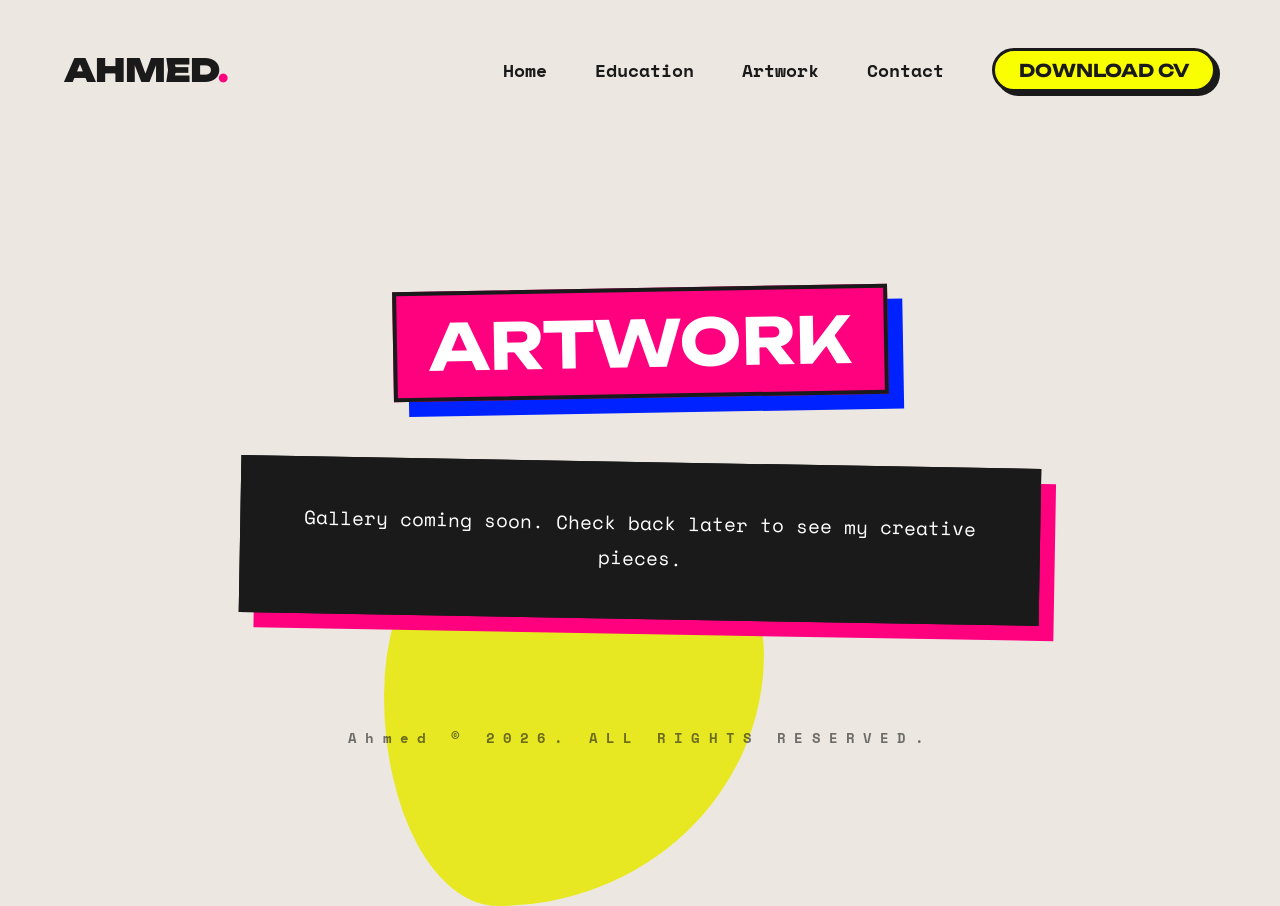
==== artwork.html @ 4670d840 "feat: Introduce new portfolio content, CV, artwork, and education pages with corresponding logos and" ====
<!DOCTYPE html>
<html lang="en">
<head>
    <meta charset="UTF-8">
    <meta name="viewport" content="width=device-width, initial-scale=1.0">
    <title>Artwork - Ahmed</title>
    <link href="https://fonts.googleapis.com/css2?family=Unbounded:wght@400;700;900&family=Space+Mono:ital,wght@0,400;0,700;1,400;1,700&display=swap" rel="stylesheet">
    <link rel="stylesheet" href="style.css">
</head>
<body>
    <svg class="filter-container">
        <defs>
            <filter id="charcoal-shader">
                <feTurbulence type="fractalNoise" baseFrequency="0.9" numOctaves="4" result="noise" />
                <feColorMatrix type="matrix" values="0 0 0 0 0   0 0 0 0 0   0 0 0 0 0  0 0 0 0.4 0" />
                <feComposite operator="in" in2="SourceGraphic" />
            </filter>
        </defs>
    </svg>

    <div class="paper-surface"></div>

    <nav>
        <div class="logo">Ahmed<span>.</span></div>
        <ul class="nav-links">
            <li><a href="index.html">Home</a></li>
            <li><a href="education.html">Education</a></li>
            <li><a href="artwork.html">Artwork</a></li>
            <li><a href="index.html#contact">Contact</a></li>
            <li><a href="Cv.md" class="btn btn-nav-download">Download CV</a></li>
        </ul>
    </nav>

    <div class="scrap organic-yellow" style="top:40%; left:30%"></div>

    <div class="page-header" style="height: 60vh; display: flex; align-items: center; justify-content: center; flex-direction: column;">
        <h1 class="hero-title" style="background: var(--paper-pink); color: white;">ARTWORK</h1>
        <p class="hero-subtitle" style="margin-top: 2rem;">Gallery coming soon. Check back later to see my creative pieces.</p>
    </div>

    <div class="footer-text">
        Ahmed © 2026. ALL RIGHTS RESERVED.
    </div>
</body>
</html>
---- style.css ----
:root {
    --paper-pink: #ff007f;
    --paper-yellow: #faff00;
    --paper-blue: #0022ff;
    --paper-turquoise: #00ffff; 
    --charcoal: #1a1a1a;
    --canvas-base: #ece8e1;
}

body {
    margin: 0;
    background-color: var(--canvas-base);
    overflow-x: hidden;
    font-family: 'Space Mono', monospace;
    -webkit-font-smoothing: antialiased;
    color: var(--charcoal);
}

* {
    box-sizing: border-box;
}

h1, h2, h3, .logo, .role-label, .marquee-strip, .cta-text {
    font-family: 'Unbounded', sans-serif;
    text-transform: uppercase;
}

/* SVG Filter Containers */
.filter-container {
    position: absolute;
    width: 0;
    height: 0;
    visibility: hidden;
}

/* Real Paper Surface Texture Overlay */
.paper-surface {
    position: fixed;
    inset: 0;
    z-index: 100;
    opacity: 0.4;
    background-image: url('https://www.transparenttextures.com/patterns/natural-paper.png');
    pointer-events: none;
    mix-blend-mode: multiply;
}

/* Navigation */
nav {
    display: flex;
    justify-content: space-between;
    align-items: center;
    padding: 2rem 5%;
    position: relative;
    z-index: 150;
}

.logo {
    font-size: 2rem;
    font-weight: 900;
    letter-spacing: -1px;
}

.logo span {
    color: var(--paper-pink);
}

.nav-links {
    display: flex;
    list-style: none;
    gap: 3rem;
    align-items: center;
}

.nav-links a {
    color: var(--charcoal);
    text-decoration: none;
    font-weight: 700;
    font-size: 1.1rem;
    position: relative;
    transition: color 0.2s;
}

.nav-links a:hover {
    color: var(--paper-blue);
    text-decoration: underline;
    text-underline-offset: 4px;
    text-decoration-thickness: 3px;
}

/* Background Animated Scraps */
.scrap {
    position: absolute;
    z-index: 10;
    animation: tilt-cycle 4s steps(1) infinite;
    mix-blend-mode: multiply;
    opacity: 0.85;
}

.organic-pink {
    background: var(--paper-pink);
    width: 500px;
    height: 500px;
    top: 50%;
    left: 20%;
    transform: translate(-50%, -50%);
    border-radius: 60% 40% 30% 70% / 60% 30% 70% 40%;
}

.organic-yellow {
    background: var(--paper-yellow);
    width: 380px;
    height: 420px;
    bottom: 0%;
    right: 15%;
    transform: translate(0, 30%);
    animation-delay: -2.5s;
    animation-duration: 5s;
    border-radius: 40% 60% 70% 30% / 50% 40% 60% 50%;
}

.organic-blue {
    background: var(--paper-blue);
    width: 250px;
    height: 350px;
    top: 10%;
    right: 5%;
    animation-delay: -1s;
    animation-duration: 6s;
    border-radius: 30% 70% 40% 60% / 60% 30% 70% 40%;
}

@keyframes tilt-cycle {
    0%, 100% { opacity: 0.85; transform: rotate(90deg) scale(1); }
    50% { opacity: 0.85; transform: rotate(-90deg) scale(1.15); }
}

/* Marquee Strip */
.marquee-strip {
    position: absolute;
    width: 150%;
    top: 10%;
    left: -20%;
    padding: 1.5rem 0;
    color: white;
    white-space: nowrap;
    transform: rotate(-3deg);
    z-index: 60; 
    font-size: 4rem;
    font-weight: 900;
    animation: marquee-chunky 20s linear infinite;
    display: flex;
    align-items: center;
    pointer-events: none;
}

.marquee-bg {
    position: absolute;
    inset: 0;
    background: var(--paper-blue);
    filter: url(#charcoal-shader);
    box-shadow: 0 15px 35px rgba(0,0,0,0.3);
    z-index: -1;
}

@keyframes marquee-chunky {
    from { transform: translateX(0) rotate(-3deg); }
    to { transform: translateX(-50%) rotate(-3deg); }
}

/* Base button */
.btn {
    display: inline-block;
    padding: 1rem 2rem;
    font-family: 'Unbounded', sans-serif;
    font-weight: 900;
    text-transform: uppercase;
    text-decoration: none;
    cursor: pointer;
    transition: all 0.2s;
    border: 3px solid var(--charcoal);
    box-shadow: 6px 6px 0 var(--charcoal);
}

.btn:hover {
    transform: translate(2px, 2px);
    box-shadow: 4px 4px 0 var(--charcoal);
}

.btn-primary {
    background: var(--paper-pink);
    color: white;
}

.btn-secondary {
    background: white;
    color: var(--charcoal);
}

.btn-nav-download {
    background: var(--paper-yellow);
    padding: 0.5rem 1.5rem !important;
    border-radius: 50px;
    box-shadow: 4px 4px 0 var(--charcoal);
}

.btn-nav-download:hover {
    transform: translate(2px, 2px);
    box-shadow: 2px 2px 0 var(--charcoal);
    color: var(--charcoal) !important;
    text-decoration: none !important;
}

/* Logo Marquee */
.logo-marquee {
    width: 100vw;
    margin-left: calc(-50vw + 50%);
    overflow: hidden;
    background: var(--charcoal);
    padding: 3rem 0;
    position: relative;
    z-index: 50;
    transform: rotate(-1deg);
    box-shadow: 0 10px 30px rgba(0,0,0,0.5);
    margin-top: 4rem;
}

.logo-track {
    display: flex;
    width: calc(300px * 14);
    animation: scroll-logos 30s linear infinite;
    align-items: center;
}

.logo-track img {
    height: 80px;
    width: auto;
    max-width: 250px;
    object-fit: contain;
    margin: 0 50px;
    filter: brightness(0) invert(1);
    opacity: 0.7;
    transition: opacity 0.3s;
}

.logo-track img:hover {
    opacity: 1;
}

@keyframes scroll-logos {
    0% { transform: translateX(0); }
    100% { transform: translateX(calc(-300px * 7)); }
}

/* Forms */
.form-section {
    padding: 8rem 5%;
    position: relative;
    z-index: 50;
}

.charcoal-form {
    max-width: 600px;
    background: white;
    padding: 3rem;
    border: 4px solid var(--charcoal);
    box-shadow: 20px 20px 0 var(--charcoal);
    display: flex;
    flex-direction: column;
    gap: 1.5rem;
}

.charcoal-form input,
.charcoal-form textarea {
    font-family: 'Space Mono', monospace;
    font-size: 1rem;
    padding: 1rem;
    border: 2px solid var(--charcoal);
    background: var(--canvas-base);
    color: var(--charcoal);
    outline: none;
    transition: all 0.2s;
}

.charcoal-form input:focus,
.charcoal-form textarea:focus {
    background: white;
    box-shadow: 5px 5px 0 var(--paper-blue);
}

.charcoal-form button {
    font-size: 1rem;
}

/* Highlight boxes */
.highlights-section {
    padding: 6rem 5%;
    display: flex;
    flex-wrap: wrap;
    gap: 2rem;
    position: relative;
    z-index: 50;
}

.highlight-card {
    flex: 1;
    min-width: 300px;
    background: var(--paper-turquoise);
    padding: 2.5rem;
    border: 4px solid var(--charcoal);
    box-shadow: 15px 15px 0 var(--charcoal);
}

.highlight-card h3 {
    font-size: 1.8rem;
    margin-bottom: 1rem;
    color: var(--charcoal);
}

/* Huge Hero Typography */
.hero-content {
    position: relative;
    z-index: 100;
    max-width: 1200px;
    padding: 6rem 5%;
}

.hero-title {
    font-size: 5vw;
    line-height: 1.1;
    margin-bottom: 2rem;
    background: white;
    display: inline-block;
    padding: 1rem 2rem;
    border: 4px solid var(--charcoal);
    box-shadow: 15px 15px 0 var(--paper-blue);
    transform: rotate(-1deg);
}

.hero-subtitle {
    font-size: 1.2rem;
    line-height: 1.8;
    background: var(--charcoal);
    color: white;
    padding: 2.5rem;
    max-width: 800px;
    transform: rotate(1deg);
    border: 4px solid var(--charcoal);
    box-shadow: 15px 15px 0 var(--paper-pink);
}

/* Detailed Project Cards */
.detailed-project {
    background: white;
    padding: 3rem;
    border: 4px solid var(--charcoal);
    box-shadow: 15px 15px 0 var(--charcoal);
    margin-bottom: 4rem;
}

.detailed-project h3 {
    font-size: 2.5rem;
    margin-bottom: 1rem;
    color: var(--paper-blue);
}

.detailed-project h4 {
    font-size: 1.2rem;
    margin-top: 2rem;
    margin-bottom: 1rem;
    background: var(--paper-yellow);
    display: inline-block;
    padding: 0.2rem 0.5rem;
}

.detailed-project ul {
    list-style-type: square;
    margin-left: 2rem;
    margin-bottom: 1.5rem;
    font-size: 1.1rem;
}

.detailed-project li {
    margin-bottom: 0.8rem;
}

/* Projects Section */
.projects-section {
    padding: 4rem 5%;
    position: relative;
    z-index: 50;
    margin-top: 2rem;
}

.section-title {
    font-size: 3rem;
    margin-bottom: 4rem;
    transform: rotate(-1deg);
    display: inline-block;
    background: var(--paper-pink);
    color: white;
    padding: 0.5rem 1.5rem;
}

/* Page headers */
.page-header {
    padding: 8rem 5% 4rem;
    text-align: center;
    position: relative;
    z-index: 50;
}

/* Footer text */
.footer-text {
    position: relative;
    padding: 3rem;
    font-weight: 900;
    color: var(--charcoal);
    font-size: 0.85rem;
    letter-spacing: 0.6em;
    text-align: center;
    width: 100%;
    z-index: 10;
    opacity: 0.6;
}

@media (max-width: 768px) {
    .nav-links { display: none; }
    .hero-title { font-size: 2.5rem; }
    .hero-subtitle { font-size: 1rem; }
}
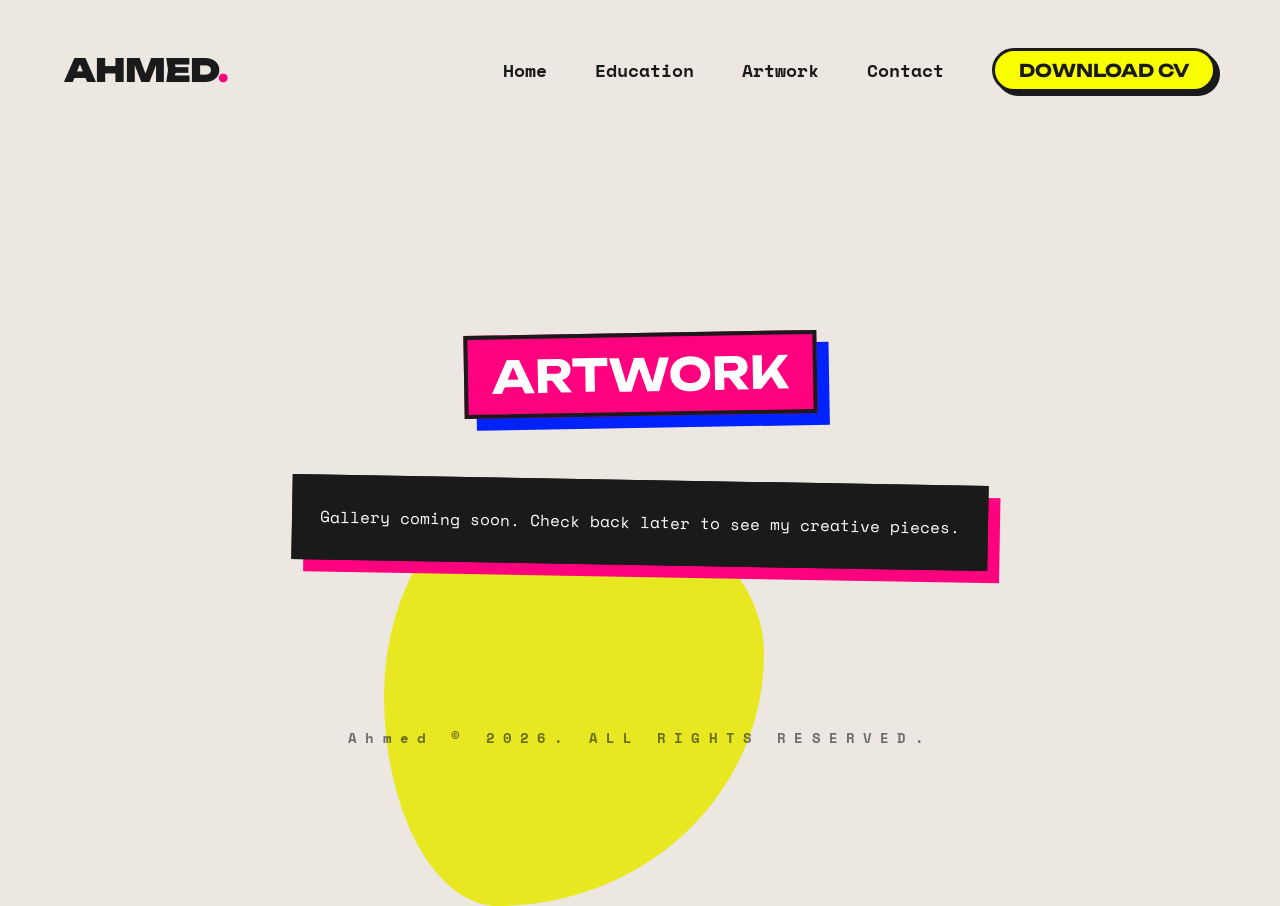
==== commit 440dfa59: "feat: Add CV page with dedicated styling and update navigation links across the portfolio." ====
--- a/artwork.html
+++ b/artwork.html
@@ -27,7 +27,7 @@
             <li><a href="education.html">Education</a></li>
             <li><a href="artwork.html">Artwork</a></li>
             <li><a href="index.html#contact">Contact</a></li>
-            <li><a href="Cv.md" class="btn btn-nav-download">Download CV</a></li>
+            <li><a href="cv.html" class="btn btn-nav-download">Download CV</a></li>
         </ul>
     </nav>
 
--- a/style.css
+++ b/style.css
@@ -167,6 +167,37 @@
     to { transform: translateX(-50%) rotate(-3deg); }
 }
 
+/* Text Marquee at the Top */
+.text-marquee {
+    width: 100vw;
+    overflow: hidden;
+    background: var(--paper-yellow);
+    color: var(--charcoal);
+    padding: 1rem 0;
+    position: relative;
+    z-index: 140;
+    border-bottom: 4px solid var(--charcoal);
+    box-shadow: 0 5px 15px rgba(0,0,0,0.1);
+}
+
+.text-marquee-track {
+    display: flex;
+    white-space: nowrap;
+    animation: scroll-text 15s linear infinite;
+    font-family: 'Unbounded', sans-serif;
+    font-weight: 900;
+    font-size: 1.5rem;
+}
+
+.text-marquee-track span {
+    padding: 0 1rem;
+}
+
+@keyframes scroll-text {
+    0% { transform: translateX(0); }
+    100% { transform: translateX(-50%); }
+}
+
 /* Base button */
 .btn {
     display: inline-block;
@@ -320,67 +351,346 @@
 .hero-content {
     position: relative;
     z-index: 100;
-    max-width: 1200px;
-    padding: 6rem 5%;
+    max-width: 1300px;
+    margin: 0 auto;
+    padding: 4rem 5%;
+    display: flex;
+    flex-wrap: wrap;
+    align-items: center;
+    gap: 4rem;
+}
+
+.hero-text {
+    flex: 1;
+    min-width: 300px;
+}
+
+.hero-image {
+    flex: 1;
+    min-width: 300px;
+    display: flex;
+    justify-content: center;
+}
+
+.hero-image img {
+    width: 100%;
+    max-width: 450px;
+    border: 4px solid var(--charcoal);
+    box-shadow: 15px 15px 0 var(--paper-pink);
+    border-radius: 40px 10px 40px 10px; /* shape-1 styled corners */
+    object-fit: cover;
 }
 
 .hero-title {
-    font-size: 5vw;
+    font-size: 3.5vw;
     line-height: 1.1;
     margin-bottom: 2rem;
     background: white;
     display: inline-block;
-    padding: 1rem 2rem;
+    padding: 0.8rem 1.5rem;
     border: 4px solid var(--charcoal);
-    box-shadow: 15px 15px 0 var(--paper-blue);
+    box-shadow: 12px 12px 0 var(--paper-blue);
     transform: rotate(-1deg);
 }
 
 .hero-subtitle {
-    font-size: 1.2rem;
+    font-size: 1rem;
     line-height: 1.8;
     background: var(--charcoal);
     color: white;
-    padding: 2.5rem;
+    padding: 1.5rem;
     max-width: 800px;
     transform: rotate(1deg);
     border: 4px solid var(--charcoal);
-    box-shadow: 15px 15px 0 var(--paper-pink);
-}
-
-/* Detailed Project Cards */
-.detailed-project {
-    background: white;
-    padding: 3rem;
+    box-shadow: 12px 12px 0 var(--paper-pink);
+}
+
+/* Jelly Effect Custom Properties Setup */
+.jelly-effect {
+    transition: transform 0.4s cubic-bezier(0.175, 0.885, 0.32, 1.275);
+}
+
+.hero-title.jelly-effect {
+    transform: translate(var(--jx, 0px), var(--jy, 0px)) rotate(-1deg);
+}
+
+.hero-subtitle.jelly-effect {
+    transform: translate(var(--jx, 0px), var(--jy, 0px)) rotate(1deg);
+}
+
+.hero-image.jelly-effect {
+    transform: translate(var(--jx, 0px), var(--jy, 0px));
+}
+
+/* Bento Grid Layout for Projects */
+.project-bento {
+    display: grid;
+    grid-template-columns: 1fr 1fr;
+    gap: 1.5rem;
+    margin-bottom: 6rem;
+}
+
+.bento-item {
+    padding: 2.5rem;
     border: 4px solid var(--charcoal);
-    box-shadow: 15px 15px 0 var(--charcoal);
-    margin-bottom: 4rem;
-}
-
-.detailed-project h3 {
+    box-shadow: 10px 10px 0 var(--charcoal);
+    color: white;
+    display: flex;
+    flex-direction: column;
+    justify-content: center;
+    transition: transform 0.2s, box-shadow 0.2s;
+}
+
+.bento-item:hover {
+    transform: translate(-3px, -3px);
+    box-shadow: 13px 13px 0 var(--charcoal);
+}
+
+.bento-item.visual-bento {
+    padding: 0;
+    overflow: hidden;
+}
+
+/* Make image placeholder fill the bento block */
+.image-placeholder {
+    width: 100%;
+    height: 100%;
+    min-height: 250px;
+    background: repeating-linear-gradient(
+        45deg,
+        rgba(0,0,0,0.05),
+        rgba(0,0,0,0.05) 10px,
+        rgba(0,0,0,0) 10px,
+        rgba(0,0,0,0) 20px
+    );
+    border-radius: inherit;
+    display: flex;
+    align-items: center;
+    justify-content: center;
+    font-weight: bold;
+    opacity: 0.8;
+    text-align: center;
+    padding: 2rem;
+}
+
+/* Shapes */
+.shape-1 { border-radius: 40px 10px 40px 10px; }
+.shape-2 { border-radius: 10px 40px 10px 40px; }
+.shape-3 { border-radius: 30px 30px 0px 30px; }
+.shape-4 { border-radius: 0px 30px 30px 30px; }
+
+/* Themes & Backgrounds */
+.color-bg-pink { background: var(--paper-pink); }
+.color-bg-yellow { background: var(--paper-yellow); color: var(--charcoal); }
+.color-bg-turquoise { background: var(--paper-turquoise); color: var(--charcoal); }
+.color-bg-charcoal { background: var(--charcoal); }
+.color-bg-blue { background: var(--paper-blue); }
+
+.bento-item.color-bg-yellow h3.project-title,
+.bento-item.color-bg-turquoise h3.project-title {
+    color: var(--paper-blue);
+}
+
+@media (max-width: 900px) {
+    .project-bento {
+        grid-template-columns: 1fr;
+    }
+}
+
+.project-title {
     font-size: 2.5rem;
     margin-bottom: 1rem;
-    color: var(--paper-blue);
-}
-
-.detailed-project h4 {
+    color: inherit;
+}
+
+/* Ensure specific overrides take effect if specified inline */
+.project-title[style*="var(--"] {
+    color: inherit; /* Allow inline styles to override */
+}
+
+.project-desc {
+    font-size: 1.1rem;
+    line-height: 1.6;
+    margin-bottom: 2rem;
+}
+
+.project-bullets {
+    display: flex;
+    flex-direction: column;
+    gap: 1.5rem;
+}
+
+.bullet-list h4 {
+    display: flex;
+    align-items: center;
+    gap: 0.5rem;
     font-size: 1.2rem;
-    margin-top: 2rem;
-    margin-bottom: 1rem;
-    background: var(--paper-yellow);
-    display: inline-block;
-    padding: 0.2rem 0.5rem;
-}
-
-.detailed-project ul {
-    list-style-type: square;
-    margin-left: 2rem;
-    margin-bottom: 1.5rem;
-    font-size: 1.1rem;
-}
-
-.detailed-project li {
     margin-bottom: 0.8rem;
+    text-transform: uppercase;
+    font-family: 'Unbounded', sans-serif;
+    background: none;
+    padding: 0;
+}
+
+.icon {
+    width: 24px;
+    height: 24px;
+}
+
+.bullet-list ul {
+    list-style-type: none;
+    padding-left: 0;
+    margin: 0;
+}
+
+.bullet-list p {
+    margin: 0;
+    line-height: 1.6;
+}
+
+.bullet-list li {
+    position: relative;
+    padding-left: 1.5rem;
+    margin-bottom: 0.8rem;
+    line-height: 1.5;
+}
+
+.bullet-list li:before {
+    content: "▹";
+    position: absolute;
+    left: 0;
+    color: currentColor;
+    font-weight: bold;
+}
+
+/* What I Did Grid */
+.what-i-did-grid ul {
+    display: grid;
+    grid-template-columns: repeat(auto-fit, minmax(250px, 1fr));
+    gap: 2.5rem;
+    margin-top: 1.5rem;
+}
+
+.what-i-did-grid li {
+    font-size: 1.25rem;
+    line-height: 1.5;
+    padding-left: 2rem;
+    margin-bottom: 0;
+    font-weight: 700;
+}
+
+.what-i-did-grid li:before {
+    font-size: 1.8rem;
+    top: -0.2rem;
+    left: 0;
+}
+
+/* Tech Stack Grid */
+.tech-stack-grid ul {
+    display: grid;
+    grid-template-columns: repeat(auto-fit, minmax(200px, 1fr));
+    gap: 2rem;
+    margin-top: 1.5rem;
+}
+
+.tech-stack-grid li {
+    display: flex;
+    flex-direction: column;
+    gap: 0.8rem;
+    padding-left: 0;
+    margin-bottom: 0;
+}
+
+.tech-stack-grid li:before {
+    display: none;
+}
+
+.tech-icon {
+    display: inline-flex;
+    margin-bottom: 0.5rem;
+}
+
+.tech-icon svg {
+    width: 36px;
+    height: 36px;
+    stroke: currentColor;
+}
+
+.tech-content strong {
+    font-size: 1.2rem;
+    display: block;
+    margin-bottom: 0.3rem;
+    font-family: 'Unbounded', sans-serif;
+}
+
+.tech-content span {
+    font-size: 1rem;
+    line-height: 1.4;
+    opacity: 0.9;
+}
+
+/* Metrics Grid for Outcomes */
+.metrics-grid {
+    display: grid;
+    grid-template-columns: repeat(auto-fit, minmax(130px, 1fr));
+    gap: 1rem;
+    margin-top: 0.5rem;
+}
+
+.metric {
+    background: rgba(255, 255, 255, 0.05);
+    border: 2px solid currentColor;
+    padding: 1.2rem;
+    text-align: center;
+    border-radius: 15px 5px 15px 5px;
+    display: flex;
+    flex-direction: column;
+    justify-content: center;
+    align-items: center;
+    box-shadow: 4px 4px 0 currentColor;
+    transition: transform 0.2s;
+}
+
+.metric:hover {
+    transform: translate(-2px, -2px) scale(1.02);
+    box-shadow: 6px 6px 0 currentColor;
+}
+
+.metric-number {
+    font-size: 1.8rem;
+    font-weight: 900;
+    font-family: 'Unbounded', sans-serif;
+    display: block;
+    margin-bottom: 0.5rem;
+    line-height: 1;
+}
+
+.metric-label {
+    font-size: 0.8rem;
+    line-height: 1.3;
+    text-transform: uppercase;
+    font-weight: bold;
+    opacity: 0.9;
+}
+
+/* Animations */
+.reveal-hidden {
+    opacity: 0;
+    transform: translateY(50px);
+    transition: all 0.8s cubic-bezier(0.16, 1, 0.3, 1);
+}
+
+.reveal-visible {
+    opacity: 1;
+    transform: translateY(0);
+}
+
+/* Specific contrast fixes */
+.color-bg-charcoal p, .color-bg-charcoal li:before, .color-bg-charcoal ul {
+    color: #e0e0e0;
+}
+.color-bg-blue p, .color-bg-blue li:before, .color-bg-blue ul {
+    color: #f0f0f0;
 }
 
 /* Projects Section */
@@ -425,6 +735,9 @@
 
 @media (max-width: 768px) {
     .nav-links { display: none; }
-    .hero-title { font-size: 2.5rem; }
-    .hero-subtitle { font-size: 1rem; }
-}
+    .hero-content { flex-direction: column; gap: 2rem; padding-top: 2rem; }
+    .hero-title { font-size: 2.2rem; transform: none; box-shadow: 8px 8px 0 var(--paper-blue); }
+    .hero-subtitle { font-size: 0.9rem; transform: none; box-shadow: 8px 8px 0 var(--paper-pink); padding: 1.2rem; }
+    .hero-image img { box-shadow: 8px 8px 0 var(--paper-pink); }
+    .text-marquee-track { font-size: 1.2rem; }
+}
